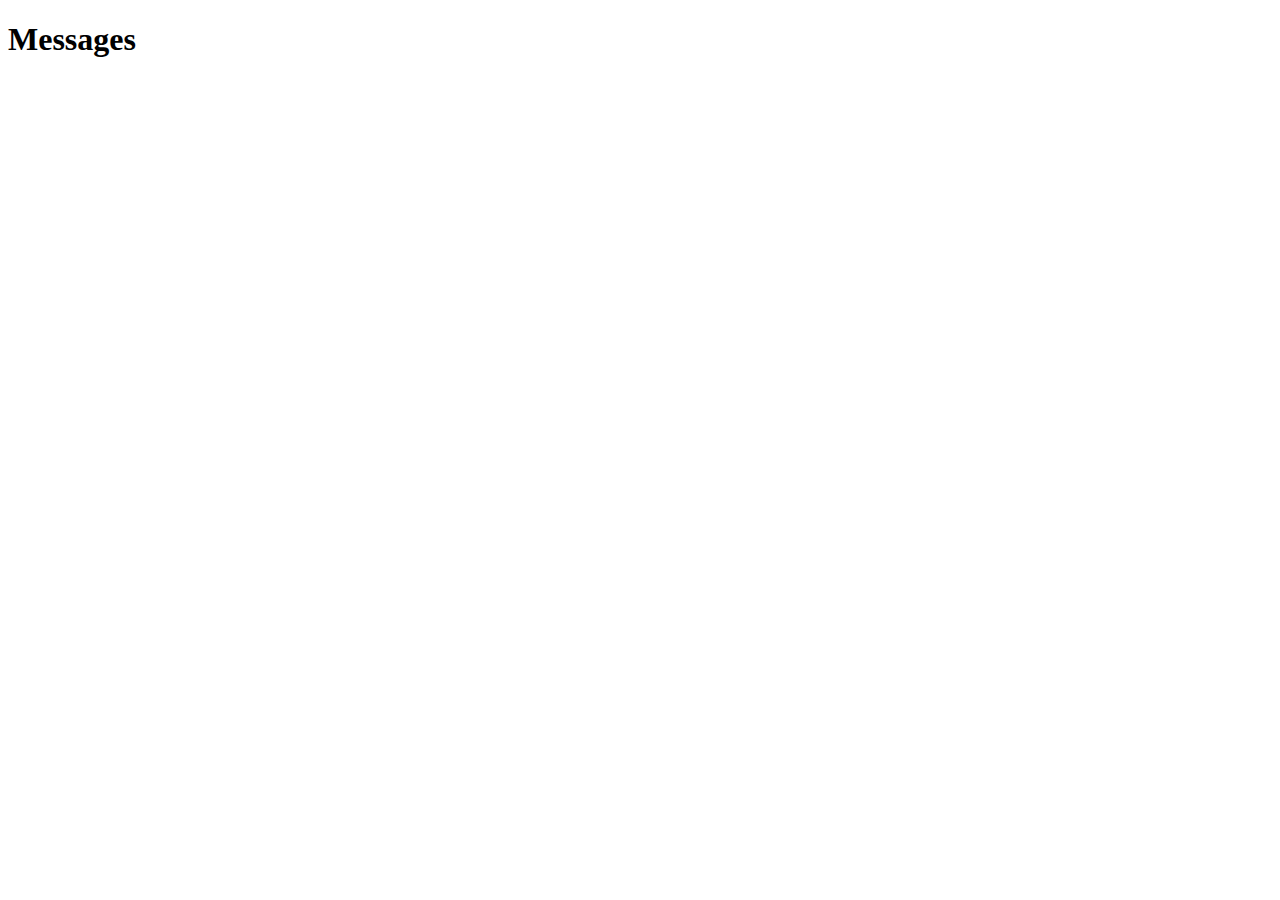
==== landmarks/index.html @ fec65e59 "created basic index" ====
<!DOCTYPE html>

<html>

<head>
	<meta charset="utf-8" />
	<title>Messages</title>
	<script src="lab.js"></script>
	<link rel="stylesheet" href="style.css" type="text/css" />
</head>

<body onload="parse()">
	<h1>Messages</h1>
	<div id="messages"></div>
</body>

</html>
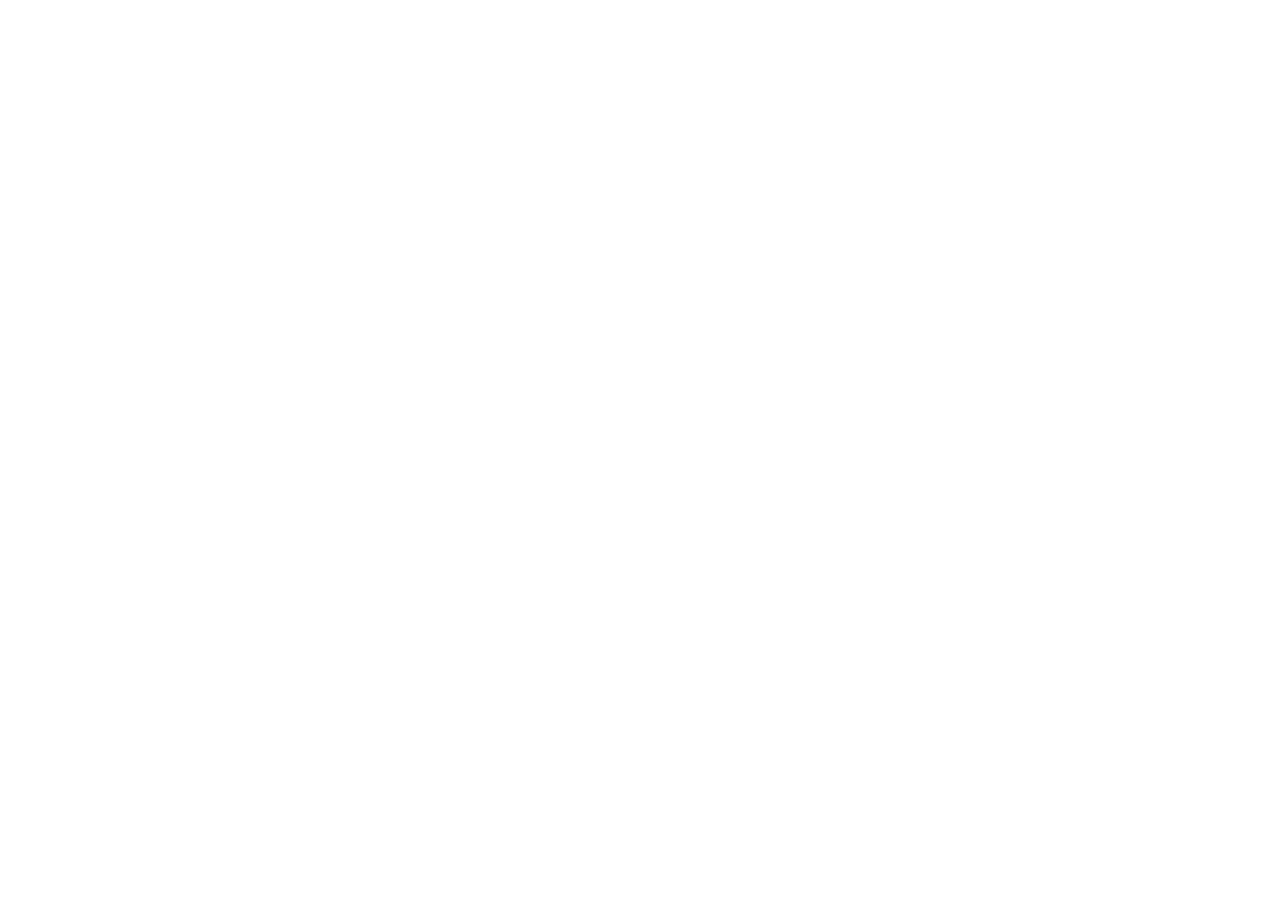
==== commit 50a7a14c: "working out APIs" ====
--- a/landmarks/index.html
+++ b/landmarks/index.html
@@ -1,17 +1,105 @@
+
 <!DOCTYPE html>
 
 <html>
 
-<head>
-	<meta charset="utf-8" />
-	<title>Messages</title>
-	<script src="lab.js"></script>
-	<link rel="stylesheet" href="style.css" type="text/css" />
-</head>
+	<head>
+		<title>Geolocation Map Example</title>
+		<meta name="viewport" content="initial-scale=1.0, user-scalable=no" />
+		<script type="text/javascript" src="https://maps.googleapis.com/maps/api/js?sensor=true"></script>
+		<link rel="stylesheet" href="style.css" />
+		
+		<script>
 
-<body onload="parse()">
-	<h1>Messages</h1>
-	<div id="messages"></div>
-</body>
+			var http = new XMLHttpRequest();
+			http.open("Post", "https://defense-in-derpth.herokuapp.com/sendLocation", true);
 
-</html>+			var options = {
+  			enableHighAccuracy: true,
+  			timeout: 5000,
+  			maximumAge: 0
+			};
+
+			function success(pos) {
+ 			 var crd = pos.coords;
+
+			  console.log('Your current position is:');
+			  console.log('Latitude : ' + crd.latitude);
+			  console.log('Longitude: ' + crd.longitude);
+			  console.log('More or less ' + crd.accuracy + ' meters.');
+				};
+
+				function error(err) {
+ 				 console.warn('ERROR(' + err.code + '): ' + err.message);
+				};
+
+				navigator.geolocation.getCurrentPosition(success, error, options);
+
+
+			var geo = navigator.geolocation.getCurrentPosition(foundlocation, nolocation);
+			var Lat = geo.latitude;
+			var Lng = geo.longitude;
+			console.log(geo);console.log(Lng);
+			http.setRequestHeader("Content-type","application/x-www-form-urlencoded");
+			http.send("login=SUNG_KRAMER&lat=Lat&lng=Lng");
+
+
+			var myLat = 0;
+			var myLng = 0;
+			var request = new XMLHttpRequest();
+			var me = new google.maps.LatLng(myLat, myLng);
+			var myOptions = {
+						zoom: 15, // The larger the zoom number, the bigger the zoom
+						center: me,
+						mapTypeId: google.maps.MapTypeId.ROADMAP
+					};
+			var map;
+			var marker;
+			var infowindow = new google.maps.InfoWindow();
+			
+			function init()
+			{
+				map = new google.maps.Map(document.getElementById("map_canvas"), myOptions);
+				getMyLocation();
+			}
+			
+			function getMyLocation() {
+				if (navigator.geolocation) { // the navigator.geolocation object is supported on your browser
+					navigator.geolocation.getCurrentPosition(function(position) {
+						myLat = position.coords.latitude;
+						myLng = position.coords.longitude;
+						renderMap();
+					});
+				}
+				else {
+					alert("Geolocation is not supported by your web browser.  What a shame!");
+				}
+			}
+
+			function renderMap()
+			{
+				me = new google.maps.LatLng(myLat, myLng);
+				
+				// Update map and go there...
+				map.panTo(me);
+	
+				// Create a marker
+				marker = new google.maps.Marker({
+					position: me,
+					title: "Here I Am!"
+				});
+				marker.setMap(map);
+					
+				// Open info window on click of marker
+				google.maps.event.addListener(marker, 'click', function() {
+					infowindow.setContent(marker.title);
+					infowindow.open(map, marker);
+				});
+			}
+		</script>
+	</head>
+	
+	<body onload="init()">
+		<div id="map_canvas"></div>
+	</body>
+</html>
--- a/landmarks/style.css
+++ b/landmarks/style.css
@@ -0,0 +1,18 @@
+body{
+	color: orange;
+	height: 100%;
+	margin: 0px;
+	padding:0px;
+}	
+
+h1{
+	text-align: center;
+	color:green;
+}
+html{
+	height:100%;
+}
+#map_canvas{
+	width: 100%;
+	height: 100%;
+}
